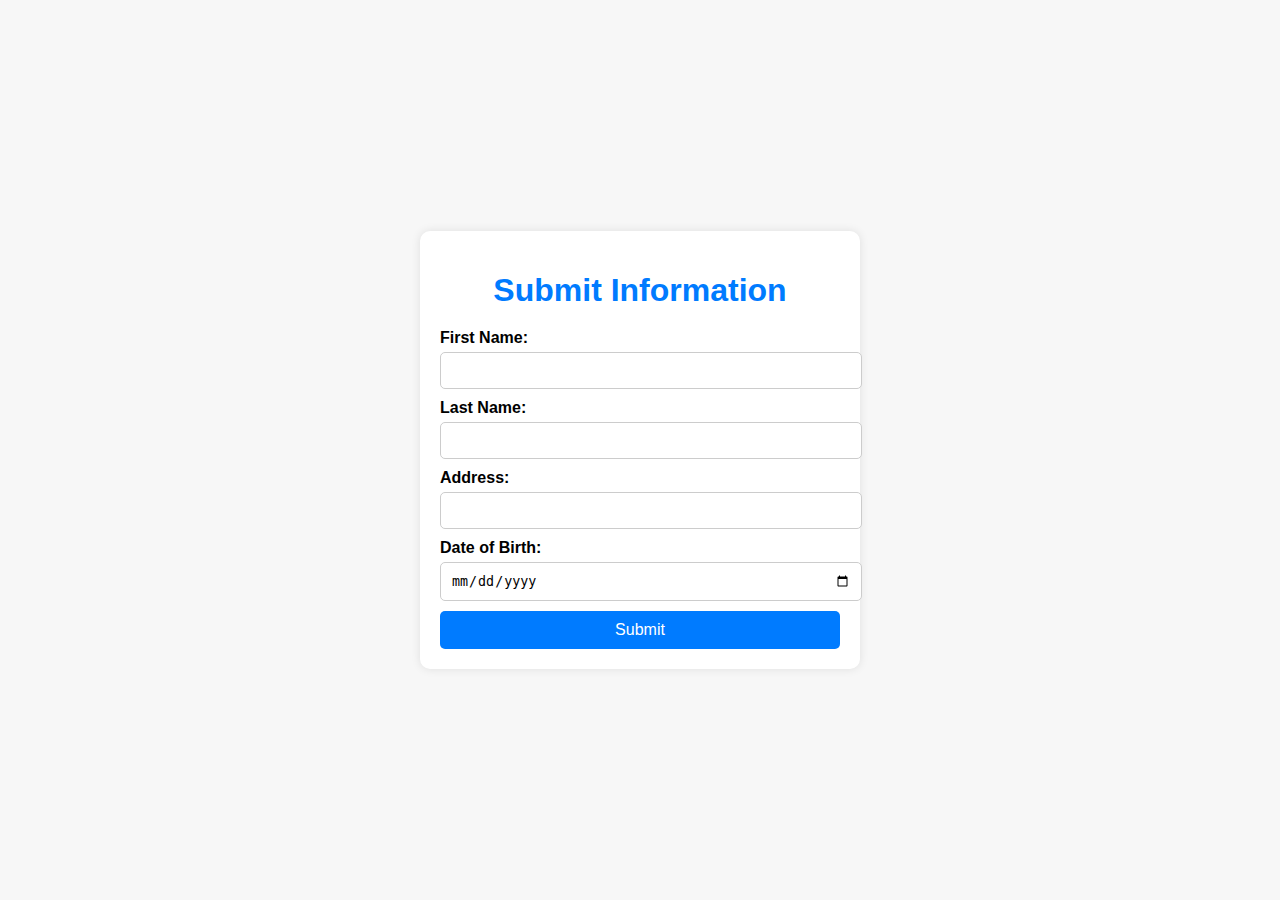
==== UI/submission.html @ ccb1fc1d "Add files via upload" ====
<!DOCTYPE html>
<html lang="en">
<head>
  <meta charset="UTF-8">
  <meta name="viewport" content="width=device-width, initial-scale=1.0">
  <title>Submit Information</title>
  <style>
    body {
      font-family: Arial, sans-serif;
      background-color: #f7f7f7;
      margin: 0;
      padding: 0;
      display: flex;
      justify-content: center;
      align-items: center;
      min-height: 100vh;
    }
    
    .form-container {
      background-color: #fff;
      padding: 20px;
      border-radius: 10px;
      box-shadow: 0 0 10px rgba(0, 0, 0, 0.1);
      width: 400px;
    }
    
    h1 {
      text-align: center;
      margin-bottom: 20px;
      color: #007bff;
    }
    
    label {
      font-weight: bold;
      display: block;
      margin-bottom: 5px;
    }
    
    input[type="text"],
    input[type="date"] {
      width: 100%;
      padding: 10px;
      margin-bottom: 10px;
      border: 1px solid #ccc;
      border-radius: 5px;
    }
    
    button {
      background-color: #007bff;
      color: #fff;
      border: none;
      border-radius: 5px;
      padding: 10px 20px;
      cursor: pointer;
      width: 100%;
      font-size: 16px;
    }
    
    button:hover {
      background-color: #0056b3;
    }
  </style>
</head>
<body>
  <div class="form-container">
    <h1>Submit Information</h1>
    <form action="https://www.google.com" method="get" target="_blank">
      <label for="name">First Name:</label>
      <input type="text" id="name" name="name" required>
      <label for="name">Last Name:</label>
      <input type="text" id="name" name="name" required>
      <label for="address">Address:</label>
      <input type="text" id="address" name="address" required>
      
      <label for="dob">Date of Birth:</label>
      <input type="date" id="dob" name="dob" required>
      
      <button type="submit">Submit</button>
    </form>
  </div>
</body>
</html>
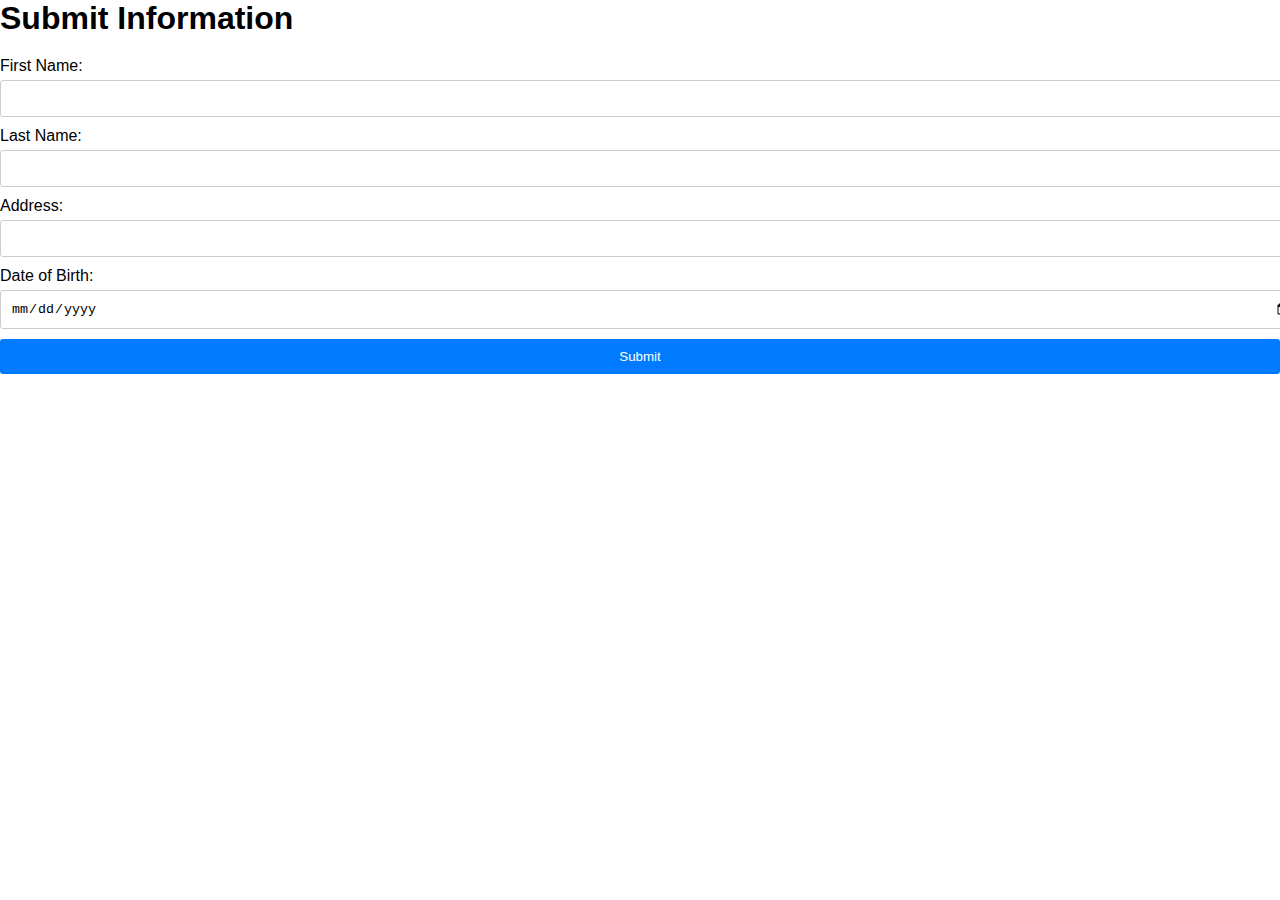
==== commit 1dad253a: "Update submission.html" ====
--- a/UI/submission.html
+++ b/UI/submission.html
@@ -4,62 +4,7 @@
   <meta charset="UTF-8">
   <meta name="viewport" content="width=device-width, initial-scale=1.0">
   <title>Submit Information</title>
-  <style>
-    body {
-      font-family: Arial, sans-serif;
-      background-color: #f7f7f7;
-      margin: 0;
-      padding: 0;
-      display: flex;
-      justify-content: center;
-      align-items: center;
-      min-height: 100vh;
-    }
-    
-    .form-container {
-      background-color: #fff;
-      padding: 20px;
-      border-radius: 10px;
-      box-shadow: 0 0 10px rgba(0, 0, 0, 0.1);
-      width: 400px;
-    }
-    
-    h1 {
-      text-align: center;
-      margin-bottom: 20px;
-      color: #007bff;
-    }
-    
-    label {
-      font-weight: bold;
-      display: block;
-      margin-bottom: 5px;
-    }
-    
-    input[type="text"],
-    input[type="date"] {
-      width: 100%;
-      padding: 10px;
-      margin-bottom: 10px;
-      border: 1px solid #ccc;
-      border-radius: 5px;
-    }
-    
-    button {
-      background-color: #007bff;
-      color: #fff;
-      border: none;
-      border-radius: 5px;
-      padding: 10px 20px;
-      cursor: pointer;
-      width: 100%;
-      font-size: 16px;
-    }
-    
-    button:hover {
-      background-color: #0056b3;
-    }
-  </style>
+   <link rel="stylesheet" href="styles.css">
 </head>
 <body>
   <div class="form-container">
--- a/UI/styles.css
+++ b/UI/styles.css
@@ -0,0 +1,66 @@
+/* Reset some default browser styling */
+body, h1, h2, h3, p, ul, ol, li, form {
+  margin: 0;
+  padding: 0;
+}
+
+/* Basic styling */
+body {
+  font-family: Arial, sans-serif;
+}
+
+.login-container, .submission-container {
+  max-width: 400px;
+  margin: 0 auto;
+  padding: 20px;
+  border: 1px solid #ccc;
+  border-radius: 5px;
+  background-color: #fff;
+  box-shadow: 0 2px 4px rgba(0, 0, 0, 0.1);
+}
+
+form {
+  margin-top: 20px;
+}
+
+label {
+  display: block;
+  margin-bottom: 5px;
+}
+
+input[type="text"],
+input[type="password"],
+input[type="date"] {
+  width: 100%;
+  padding: 10px;
+  margin-bottom: 10px;
+  border: 1px solid #ccc;
+  border-radius: 3px;
+}
+
+button {
+  display: block;
+  width: 100%;
+  padding: 10px;
+  background-color: #007bff;
+  color: #fff;
+  border: none;
+  border-radius: 3px;
+  cursor: pointer;
+}
+
+button:hover {
+  background-color: #0056b3;
+}
+.colorful-heading span {
+  display: block;
+  color: #010e06;
+  font-size: 18px;
+}
+
+.colorful-heading .highlight {
+  background-color: #2ecc71;
+  color: white;
+  padding: 5px 10px;
+  border-radius: 5px;
+}